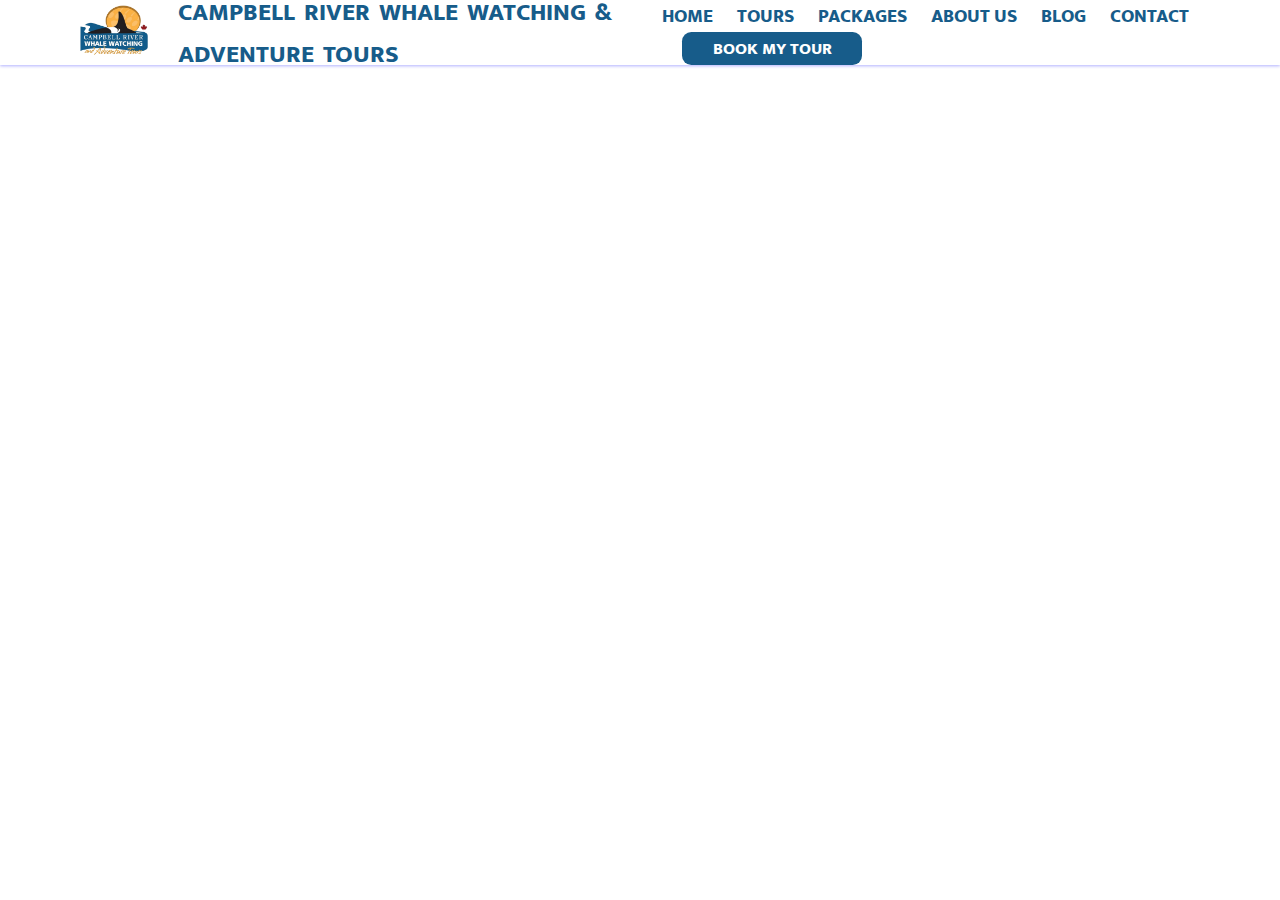
==== index.html @ de50fb1f "Update index.html" ====
<!DOCTYPE html>
<html lang="en">
<head>
    <script src="main.js"></script>
    <meta charset="UTF-8">
    <meta name="viewport" content="width=device-width, initial-scale=1.0">
    <title>Campbell River Whale Watching and Adventure Tours</title>
    <link rel="stylesheet" href="style.css">
    <link rel="stylesheet" href="https://cdnjs.cloudflare.com/ajax/libs/font-awesome/6.5.1/css/all.min.css">
    <link rel="preconnect" href="https://fonts.googleapis.com">
    <link rel="preconnect" href="https://fonts.gstatic.com" crossorigin>
    <link href="https://fonts.googleapis.com/css2?family=Mukta:wght@200;300;400;500;600;700;800&display=swap" rel="stylesheet">
</head>
<body>
    <!--Containers-->

    <!--Navbar and Video Container-->
    <div class="top-container">
        <!--Navbar-->
            <div class="navbar-top">
                <div class="logo">
                    <img onclick="homePage()" src="/assets/logotransparent.png" alt="Campbell River Whale Watching Logo" width="auto" height="68">
                </div>
                <div class="company-name">
                    <span onclick="homePage()">CAMPBELL RIVER WHALE WATCHING & ADVENTURE TOURS</span>
                </div>
                <div class="nav-list">
                        <li>
                            <a onclick="homePage()">HOME</a>
                        </li>
                        <li class="tours-trigger" id="tourTrigger">
                            <a onclick="allTours()">TOURS</a>
                            <div class="tours-menu" id="toursMenu">
                                <div class="menu-item">
                                    <a onclick="whaleTourPage()">
                                        <img src="/assets/whaletour.webp" alt="Whale Watching" class="navtourimg1">
                                        <span>WHALE WATCHING</span>
                                    </a>
                                </div>
                                <div class="menu-item">
                                    <a onclick="grizzlyTourPage()">
                                        <img src="/assets/grizzlytour.webp" alt="Grizzly Bear Tours" class="navtourimg2">
                                        <span>GRIZZLY TOURS</span>
                                    </a>
                                </div>
                                <div class="menu-item">
                                    <a onclick="kayakTourPage()">
                                        <img src="/assets/kayaktour.webp" alt="Kayaking Tours" class="navtourimg3">
                                        <span>KAYAKING TOURS</span>
                                    </a>
                                </div>
                                <div class="menu-item">
                                    <a onclick="photographyPage()">
                                        <img src="/assets/photography.webp" alt="Photography/ Eagle Tours" class="navtourimg4">
                                        <span>PHOTOGRAPHY CLASS</span>
                                    </a>
                                </div>
                                <div class="menu-item">
                                    <a onclick="rapidsTourPage()">
                                        <img src="/assets/rapidstour.webp" alt="Ocean Rapids Tours" class="navtourimg5">
                                        <span>OCEAN RAPIDS</span>
                                    </a>
                                </div>
                                <div class="menu-item">
                                    <a onclick="allTours()">
                                        <img src="/assets/bearwatertour.webp" alt="Browse All Tours" class="navtourimg6">
                                        <span>BROWSE ALL TOURS</span>
                                    </a>
                                </div>
                            </div>
                        </li>
                        <li><a href="/navpages/packages.html">PACKAGES</a></li>
                        <li><a href="/navpages/about.html">ABOUT US</a></li>
                        <li><a href="/navpages/blog.html">BLOG</a></li>
                        <li><a href="/navpages/contact.html">CONTACT</a></li>
                    <button onclick="bookingPage()">BOOK MY TOUR</button>
                </div>
            </div>
        
        <!--End of Navbar-->
        <video id="big-vid" width="100%" height="auto" autoplay muted loop class="big-vid" > <!--poster="assets/bearscene.jpg"-->
            <source src="./assets/Bear Trip Banner.mp4" type="video/mp4">
            Your browser does not support the video tag.
        </video>
        <!-- need to figure out how to do this (look at the css file for more info
            <div class="vignette"></div>-->
    </div>
    <!--End of Navbar and Video Container-->

    <div class="mid-container" id="midContainer">


    </div>


    <!--End of Containers-->
    
</body>
</html>
---- style.css ----
body {
    padding: 0;
    margin: 0; /*getting rid of the border that was around the edges on default*/
}

.top-container {
    height: auto; /* Set container height to full viewport height */
    overflow: hidden; /* Prevent vertical scrollbar */
}


.navbar-top {
    font-family: "Mukta", sans-serif;
    display: flex;
    height: 65px;
    align-items: center;
    justify-content: space-between;
    padding-left: 80px; /* Add padding instead of margin */
    padding-right: 70px; /* Add padding instead of margin */
    box-shadow: 0 2px 4px rgba(0, 0, 0, 0.1); /* Add box shadow */
    /*margin-left: 67px;  
    margin-right: 67px;*/
    box-shadow: 0px 1px 3px rgba(0, 4, 255, 0.308);
}

.navbar-top .nav-list {
    margin-left: auto;
}

.navbar-top .nav-list li {
    display: inline; /* Display list items inline */
    margin-right: 20px; /* Adjust spacing between list items */

}

.logo .company-name {
    margin-left: auto;
}

.logo {
    margin-right: 30px;
    padding-top: 10px;
    cursor: pointer;
}

.company-name {
    font-size: 19pt;
    word-spacing: 3px;
    color: #175C8A;
    font-weight: 800;
    font-style: normal;
    cursor: pointer;
}

.navbar-top button {
    margin-left: 20px; /* Adjust spacing between the last list item and the button */
    cursor: pointer;
    border: none;
    background-color: #175C8A;
    color: white;
    font-family: "Mukta", sans-serif;
    font-weight: 800;
    font-size: 13pt;
    padding: 2px;
    align-items: center;
    width: 180px;
    border-radius: 9.3px;
    text-align: center;
}

.navbar-top button:hover {
    background-color: #ad2429;
}

.nav-list li{
    display: block;    
    color: #175C8A;
    padding-bottom: 18px;
    list-style-type: none; 
}

.nav-list a {
    color:#175C8A;
    font-size: 14pt;
    font-weight: 800;
    font-style: normal;
    text-decoration: none; /*remove hyperlink underline*/
    cursor: pointer;
}

.nav-list a:hover {
    color: #ad2429; /*made the color a bit lighter so it's looks better*/
    /*color: #921B1E;*/
}

/*Nav links menu*/

.tours-menu {
    display: none;
    position: absolute;
    background-color: white;
    border: none;
    padding: 10px;
    margin-top: 5px;
    white-space: nowrap;
    left: 50%; /* Set left edge to 50% */
    transform: translateX(-60%); /* Shift back by half of its own width */
    margin-top: 10px; /* Adjust the vertical position if needed */
    border-bottom-left-radius: 9.3px;
    border-bottom-right-radius: 9.3px;
}

.tours-trigger {
    position: relative; /* Ensure proper positioning for the dropdown menu */
    text-align: center;
    cursor: pointer;
}

.tours-trigger:hover .tours-menu {
    display: block; /* Display the dropdown menu on hover */
}

.menu-item {
    display: inline-block; /* Display list items horizontally */
    vertical-align: top; /* Align items to the top */
    margin-right: 10px; /* Adjust spacing between items */
    margin-left: 10px;
    margin-bottom: 14px;
    height: 250px;
    width: 230px;
    cursor: pointer;
}

.menu-item a {
    display: block; /* Ensure the entire block is clickable */
    text-align: center; /* Center text */
}

.menu-item img {
    display: block;  /*Ensure images are block elements */
    margin: 0 auto; /* Center images horizontally */
    /*width: 100%; /* Ensure the image takes up the entire width of the container */
    /*height: auto; /* Allow the image to adjust its height proportionally */
    /*object-fit: cover; /* Crop the image to cover the container */
    /*overflow: hidden;
    display: flex;*/
    justify-content: center;
    width: 100%;
    height: 225px; /* Set your fixed Limit */
    object-fit: cover;
    border-radius: 9.3px;
    margin-bottom: 5px;
}



/*Vignette around video - need to figure out how to do this so that the video and vignette are in a 
separate container of their own so I can put the effect on the video only. Right now, it's putting it over
everything in it's radius- the tours drop down menu and everything. Every time I've made a new container for 
the video and vignette, it makes it so the tours drop down menu doesn't show. I've tried changing the z-index 
and it didn't work.
.vignette {
    position: absolute;
    top: 65px;
    left: 0;
    width: 100%;
    height: 787.38px;
    background: radial-gradient(ellipse at center, rgba(0, 0, 0, 0) 0%, rgba(0, 0, 0, 0.4) 100%); /*0,0,0, is black, another 0 is transparent. 0.4 is 40% transparency*/
/*}*/



/*Landing Page Image Cards*/

.mid-container {
    margin-top: 70px;
    text-align: center;
    align-items: flex-start;
    display: flex;
    flex-wrap: wrap; /* Allow items to wrap if they exceed the container's width */
    justify-content: center;
}

.mid-container span {
    font-family: "Mukta", sans-serif;
    font-size: 21pt;
    word-spacing: 3px;
    color: #175C8A;
    font-weight: 800;
    font-style: normal;
    text-align: center;
    display: block;
    margin-bottom: 20px;
    width: 100%;
}

.img-containers {
    display: flex;
    justify-content: center;
    align-items: center;
    margin: 10px;
}

.img1:hover {
    cursor: pointer;
}

.img1:hover .img-caption {
    color: #ad2429;
}

.img1:hover .img-text {
    color: #ad2429;
}

.img1:hover {
    background-color: rgba(180, 0, 6, 0.068);
}

.img1 {
    display: block;
    margin: 10px;
    width: 290px;
    height: 455px;
    /*height: 440px; /* Set your fixed Limit */
    object-fit: cover;
    border-radius: 11px;
    border: 2px solid rgba(173, 36, 41, 0.1);
    overflow: hidden;
    position: relative;
    text-align: center;
    padding: 10px;
    padding-top: 10px;
}

.imgcss {
    display: flex;
    justify-content: center;
    height: 340px;
}

.imgcss img{
    width: 100%;
    height: auto; /* Set your fixed Limit */
    /*width: calc(100% - 10px); /* Adjust the width of the image */
    /*height: calc(100% - 10px); /* Adjust the height of the image */
    object-fit: cover;
    border-radius: 9.3px;
 
}

.img-caption {
    font-family: "Mukta", sans-serif;
    width: 100%;
    color:#175C8A;
    font-size: 14pt;
    font-weight: 800;
    font-style: normal;
    text-decoration: none;  /* Text color */
    text-align: left; /* align text */
    margin-top: 5px;
}

.img-text {
    font-family: "Mukta", sans-serif;
    color: #104364;
    font-size: 11pt;
    font-weight: 400;
    font-style: normal;
    text-decoration: none;
    text-align: left;
}
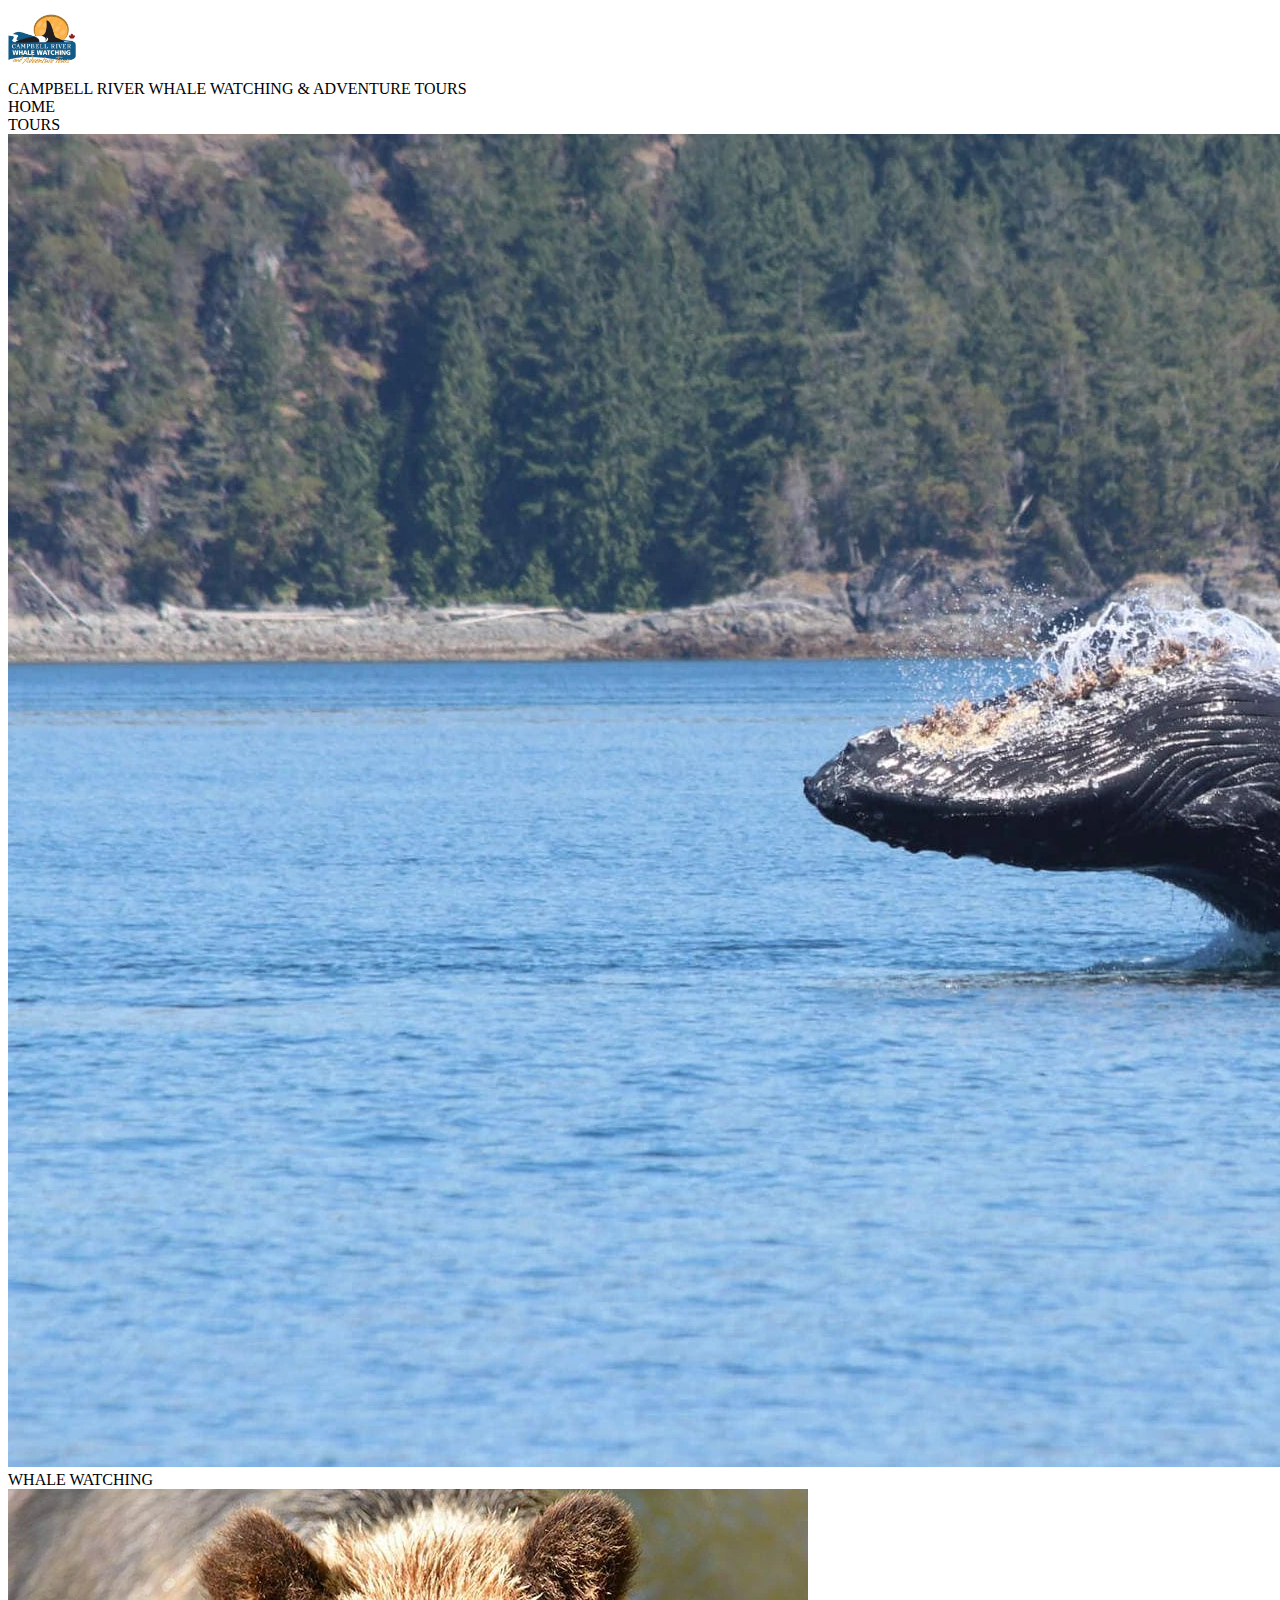
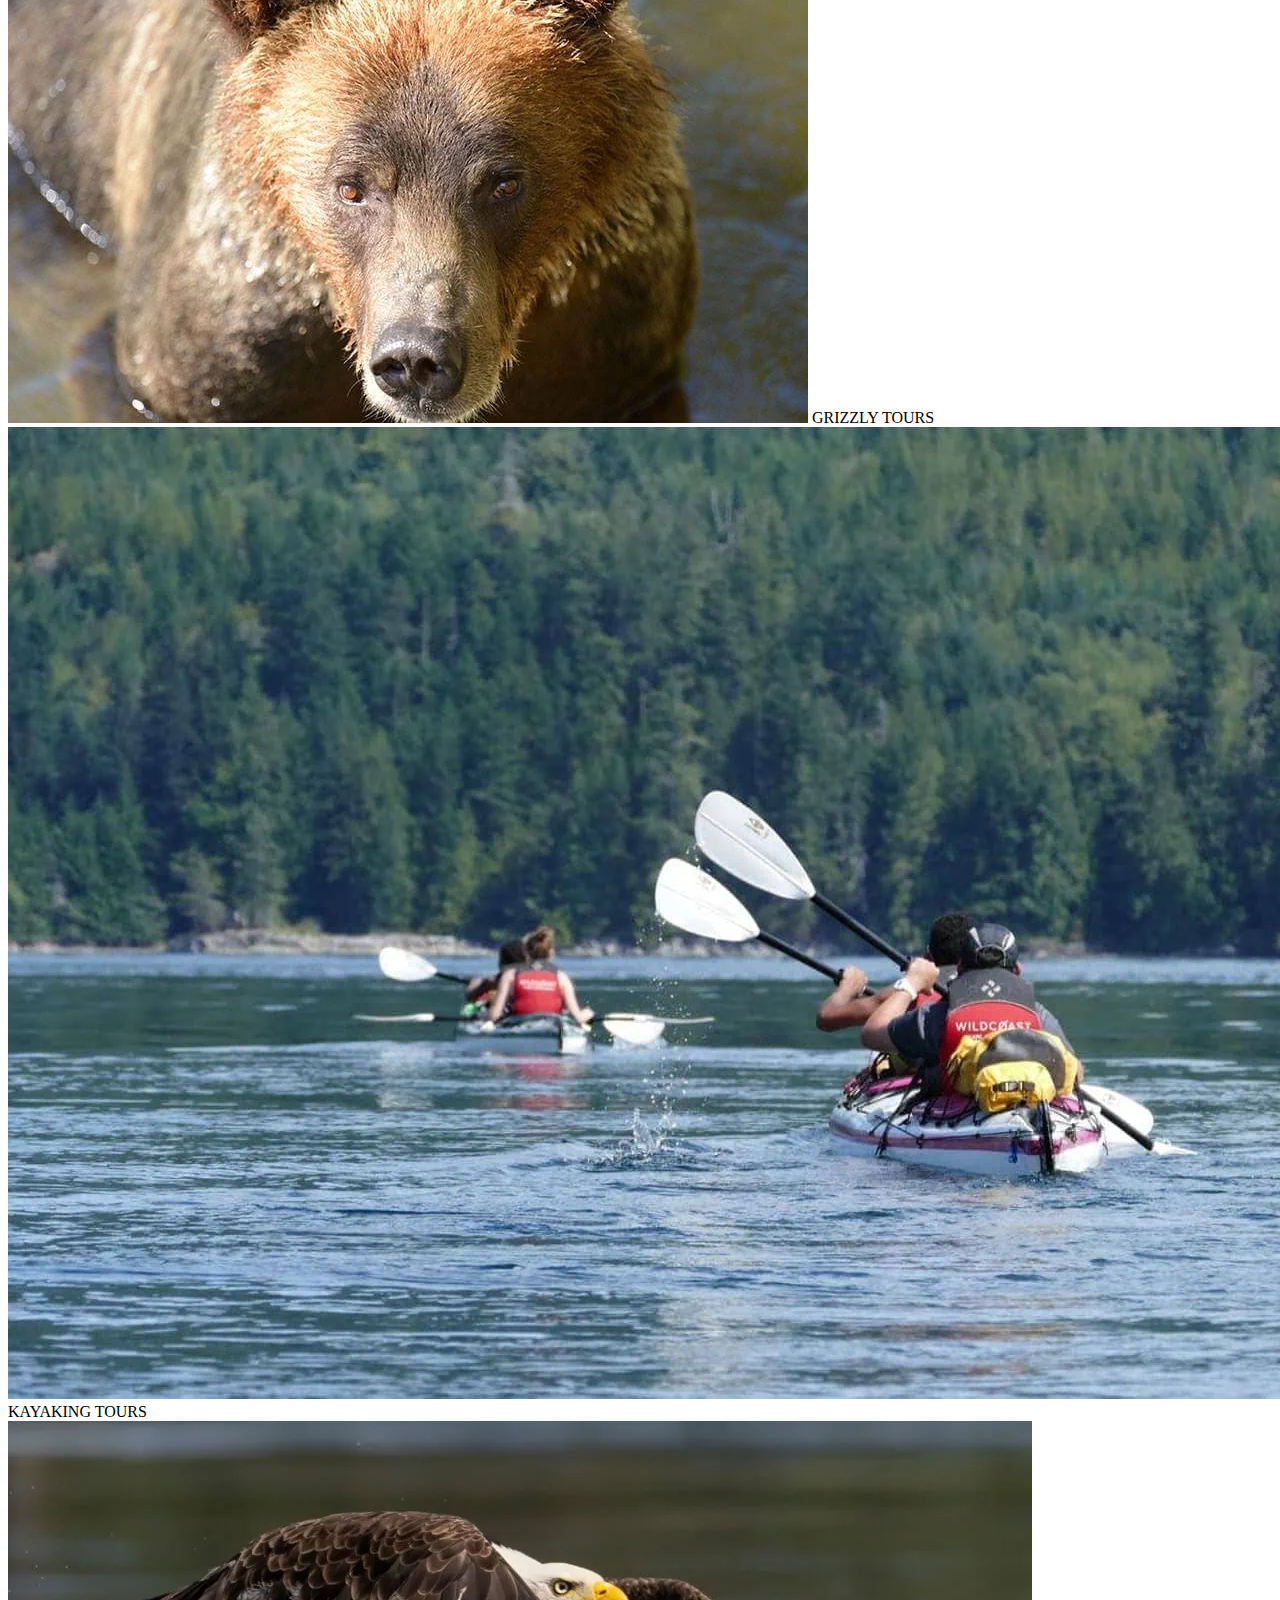
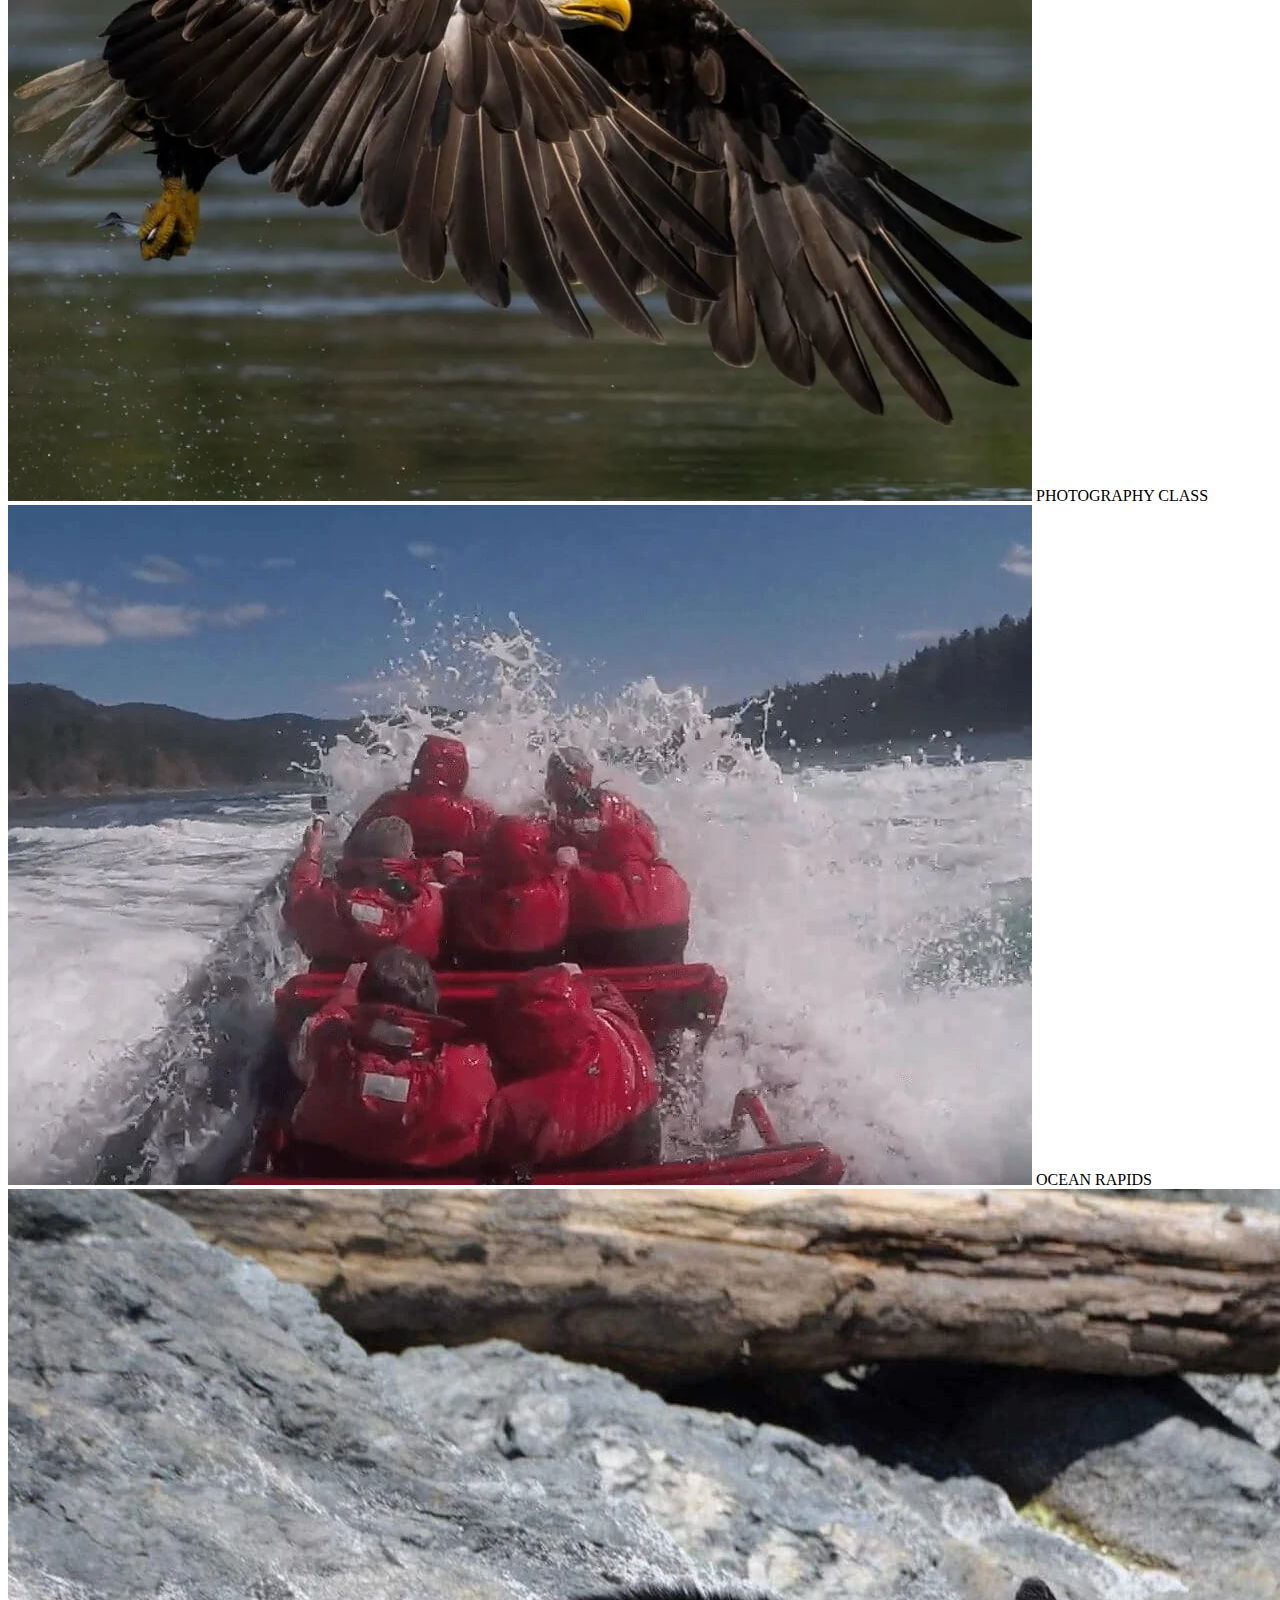
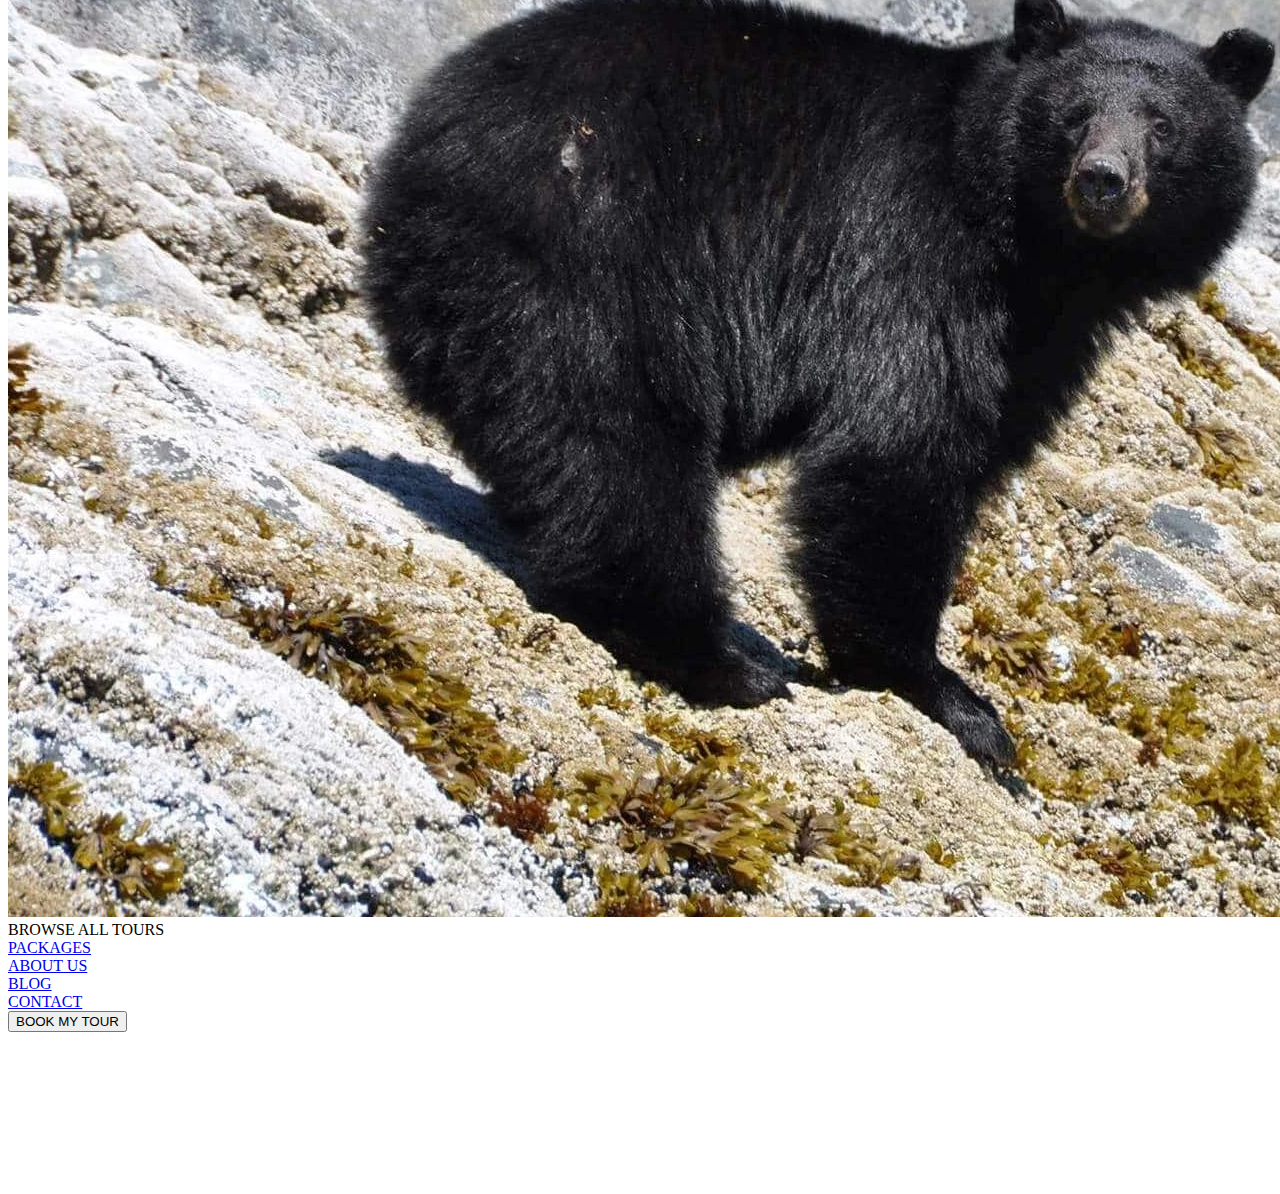
==== commit f76d8fa0: "Update index.html" ====
--- a/index.html
+++ b/index.html
@@ -5,7 +5,7 @@
     <meta charset="UTF-8">
     <meta name="viewport" content="width=device-width, initial-scale=1.0">
     <title>Campbell River Whale Watching and Adventure Tours</title>
-    <link rel="stylesheet" href="style.css">
+    <link rel="stylesheet" href="hometest.css">
     <link rel="stylesheet" href="https://cdnjs.cloudflare.com/ajax/libs/font-awesome/6.5.1/css/all.min.css">
     <link rel="preconnect" href="https://fonts.googleapis.com">
     <link rel="preconnect" href="https://fonts.gstatic.com" crossorigin>
@@ -13,13 +13,11 @@
 </head>
 <body>
     <!--Containers-->
-
-    <!--Navbar and Video Container-->
     <div class="top-container">
         <!--Navbar-->
             <div class="navbar-top">
                 <div class="logo">
-                    <img onclick="homePage()" src="/assets/logotransparent.png" alt="Campbell River Whale Watching Logo" width="auto" height="68">
+                    <img onclick="homePage()" src="./assets/logotransparent.png" alt="Campbell River Whale Watching Logo" width="auto" height="68">
                 </div>
                 <div class="company-name">
                     <span onclick="homePage()">CAMPBELL RIVER WHALE WATCHING & ADVENTURE TOURS</span>
@@ -78,18 +76,14 @@
             </div>
         
         <!--End of Navbar-->
+    </div>
+
+
+    <div class="mid-container" id="midContainer">
         <video id="big-vid" width="100%" height="auto" autoplay muted loop class="big-vid" > <!--poster="assets/bearscene.jpg"-->
             <source src="./assets/Bear Trip Banner.mp4" type="video/mp4">
             Your browser does not support the video tag.
         </video>
-        <!-- need to figure out how to do this (look at the css file for more info
-            <div class="vignette"></div>-->
-    </div>
-    <!--End of Navbar and Video Container-->
-
-    <div class="mid-container" id="midContainer">
-
-
     </div>
 
 
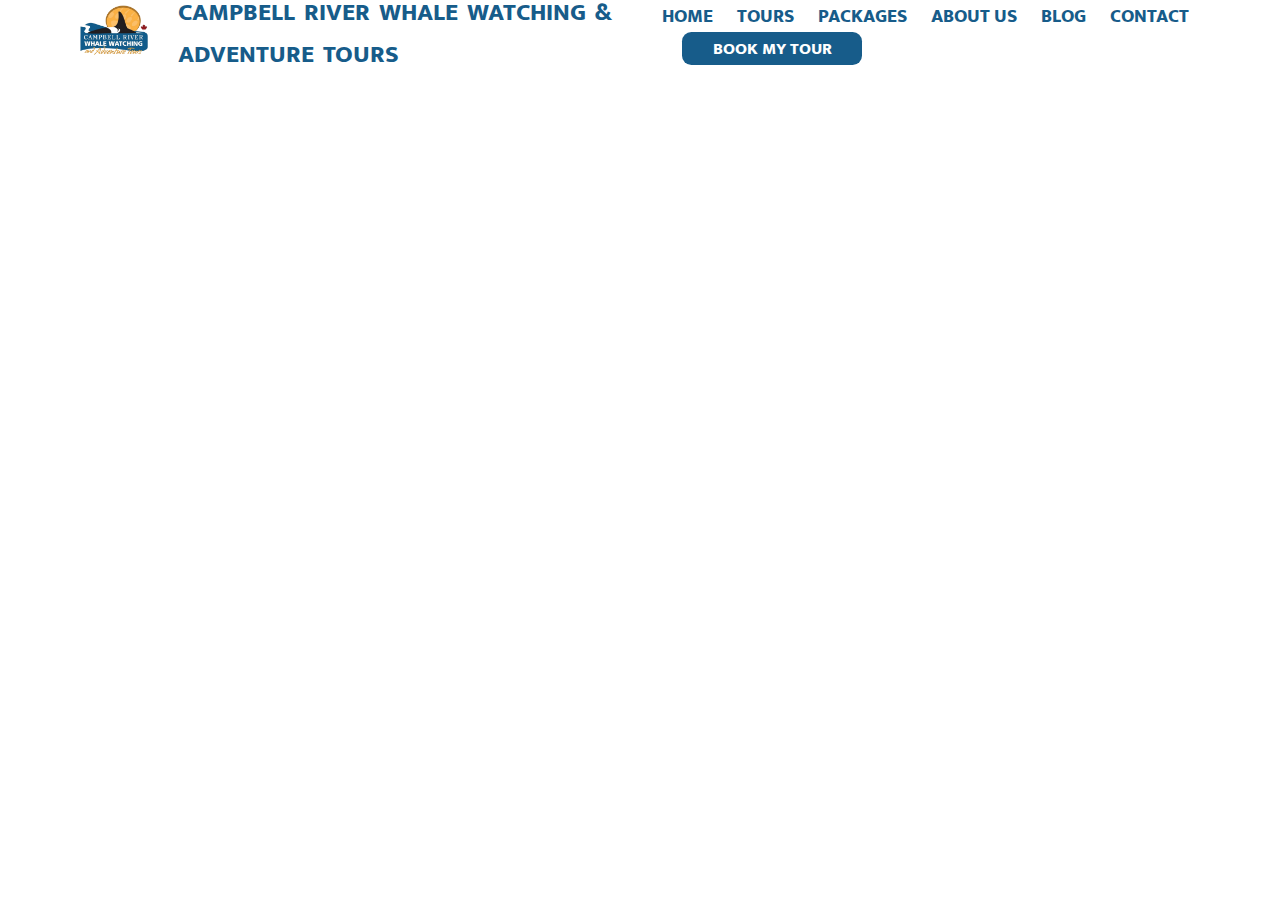
==== commit c351be38: "Update index.html" ====
--- a/index.html
+++ b/index.html
@@ -5,7 +5,7 @@
     <meta charset="UTF-8">
     <meta name="viewport" content="width=device-width, initial-scale=1.0">
     <title>Campbell River Whale Watching and Adventure Tours</title>
-    <link rel="stylesheet" href="hometest.css">
+    <link rel="stylesheet" href="style.css">
     <link rel="stylesheet" href="https://cdnjs.cloudflare.com/ajax/libs/font-awesome/6.5.1/css/all.min.css">
     <link rel="preconnect" href="https://fonts.googleapis.com">
     <link rel="preconnect" href="https://fonts.gstatic.com" crossorigin>
@@ -17,7 +17,7 @@
         <!--Navbar-->
             <div class="navbar-top">
                 <div class="logo">
-                    <img onclick="homePage()" src="./assets/logotransparent.png" alt="Campbell River Whale Watching Logo" width="auto" height="68">
+                    <img onclick="homePage()" src="assets/logotransparent.png" alt="Campbell River Whale Watching Logo" width="auto" height="68">
                 </div>
                 <div class="company-name">
                     <span onclick="homePage()">CAMPBELL RIVER WHALE WATCHING & ADVENTURE TOURS</span>
--- a/style.css
+++ b/style.css
@@ -0,0 +1,272 @@
+body {
+    padding: 0;
+    margin: 0; /*getting rid of the border that was around the edges on default*/
+}
+
+.top-container {
+    height: auto; /* Set container height to full viewport height */
+    overflow: hidden; /* Prevent vertical scrollbar */
+}
+
+
+.navbar-top {
+    font-family: "Mukta", sans-serif;
+    display: flex;
+    height: 65px;
+    align-items: center;
+    justify-content: space-between;
+    padding-left: 80px; /* Add padding instead of margin */
+    padding-right: 70px; /* Add padding instead of margin */
+    box-shadow: 0 2px 4px rgba(0, 0, 0, 0.1); /* Add box shadow */
+    /*margin-left: 67px;  
+    margin-right: 67px;*/
+    box-shadow: 0px 1px 3px rgba(0, 4, 255, 0.308);
+}
+
+.navbar-top .nav-list {
+    margin-left: auto;
+}
+
+.navbar-top .nav-list li {
+    display: inline; /* Display list items inline */
+    margin-right: 20px; /* Adjust spacing between list items */
+
+}
+
+.logo .company-name {
+    margin-left: auto;
+}
+
+.logo {
+    margin-right: 30px;
+    padding-top: 10px;
+    cursor: pointer;
+}
+
+.company-name {
+    font-size: 19pt;
+    word-spacing: 3px;
+    color: #175C8A;
+    font-weight: 800;
+    font-style: normal;
+    cursor: pointer;
+}
+
+.navbar-top button {
+    margin-left: 20px; /* Adjust spacing between the last list item and the button */
+    cursor: pointer;
+    border: none;
+    background-color: #175C8A;
+    color: white;
+    font-family: "Mukta", sans-serif;
+    font-weight: 800;
+    font-size: 13pt;
+    padding: 2px;
+    align-items: center;
+    width: 180px;
+    border-radius: 9.3px;
+    text-align: center;
+}
+
+.navbar-top button:hover {
+    background-color: #ad2429;
+}
+
+.nav-list li{
+    display: block;    
+    color: #175C8A;
+    padding-bottom: 18px;
+    list-style-type: none; 
+}
+
+.nav-list a {
+    color:#175C8A;
+    font-size: 14pt;
+    font-weight: 800;
+    font-style: normal;
+    text-decoration: none; /*remove hyperlink underline*/
+    cursor: pointer;
+}
+
+.nav-list a:hover {
+    color: #ad2429; /*made the color a bit lighter so it's looks better*/
+    /*color: #921B1E;*/
+}
+
+/*Nav links menu*/
+
+.tours-menu {
+    display: none;
+    position: absolute;
+    background-color: white;
+    border: none;
+    padding: 10px;
+    margin-top: 5px;
+    white-space: nowrap;
+    left: 50%; /* Set left edge to 50% */
+    transform: translateX(-60%); /* Shift back by half of its own width */
+    margin-top: 10px; /* Adjust the vertical position if needed */
+    border-bottom-left-radius: 9.3px;
+    border-bottom-right-radius: 9.3px;
+}
+
+.tours-trigger {
+    position: relative; /* Ensure proper positioning for the dropdown menu */
+    text-align: center;
+    cursor: pointer;
+}
+
+.tours-trigger:hover .tours-menu {
+    display: block; /* Display the dropdown menu on hover */
+}
+
+.menu-item {
+    display: inline-block; /* Display list items horizontally */
+    vertical-align: top; /* Align items to the top */
+    margin-right: 10px; /* Adjust spacing between items */
+    margin-left: 10px;
+    margin-bottom: 14px;
+    height: 250px;
+    width: 230px;
+    cursor: pointer;
+}
+
+.menu-item a {
+    display: block; /* Ensure the entire block is clickable */
+    text-align: center; /* Center text */
+}
+
+.menu-item img {
+    display: block;  /*Ensure images are block elements */
+    margin: 0 auto; /* Center images horizontally */
+    /*width: 100%; /* Ensure the image takes up the entire width of the container */
+    /*height: auto; /* Allow the image to adjust its height proportionally */
+    /*object-fit: cover; /* Crop the image to cover the container */
+    /*overflow: hidden;
+    display: flex;*/
+    justify-content: center;
+    width: 100%;
+    height: 225px; /* Set your fixed Limit */
+    object-fit: cover;
+    border-radius: 9.3px;
+    margin-bottom: 5px;
+}
+
+
+
+/*Vignette around video - need to figure out how to do this so that the video and vignette are in a 
+separate container of their own so I can put the effect on the video only. Right now, it's putting it over
+everything in it's radius- the tours drop down menu and everything. Every time I've made a new container for 
+the video and vignette, it makes it so the tours drop down menu doesn't show. I've tried changing the z-index 
+and it didn't work.
+.vignette {
+    position: absolute;
+    top: 65px;
+    left: 0;
+    width: 100%;
+    height: 787.38px;
+    background: radial-gradient(ellipse at center, rgba(0, 0, 0, 0) 0%, rgba(0, 0, 0, 0.4) 100%); /*0,0,0, is black, another 0 is transparent. 0.4 is 40% transparency*/
+/*}*/
+
+
+
+/*Landing Page Image Cards*/
+
+.mid-container {
+    margin-top: 70px;
+    text-align: center;
+    align-items: flex-start;
+    display: flex;
+    flex-wrap: wrap; /* Allow items to wrap if they exceed the container's width */
+    justify-content: center;
+}
+
+.mid-container span {
+    font-family: "Mukta", sans-serif;
+    font-size: 21pt;
+    word-spacing: 3px;
+    color: #175C8A;
+    font-weight: 800;
+    font-style: normal;
+    text-align: center;
+    display: block;
+    margin-bottom: 20px;
+    width: 100%;
+}
+
+.img-containers {
+    display: flex;
+    justify-content: center;
+    align-items: center;
+    margin: 10px;
+}
+
+.img1:hover {
+    cursor: pointer;
+}
+
+.img1:hover .img-caption {
+    color: #ad2429;
+}
+
+.img1:hover .img-text {
+    color: #ad2429;
+}
+
+.img1:hover {
+    background-color: rgba(180, 0, 6, 0.068);
+}
+
+.img1 {
+    display: block;
+    margin: 10px;
+    width: 290px;
+    height: 455px;
+    /*height: 440px; /* Set your fixed Limit */
+    object-fit: cover;
+    border-radius: 11px;
+    border: 2px solid rgba(173, 36, 41, 0.1);
+    overflow: hidden;
+    position: relative;
+    text-align: center;
+    padding: 10px;
+    padding-top: 10px;
+}
+
+.imgcss {
+    display: flex;
+    justify-content: center;
+    height: 340px;
+}
+
+.imgcss img{
+    width: 100%;
+    height: auto; /* Set your fixed Limit */
+    /*width: calc(100% - 10px); /* Adjust the width of the image */
+    /*height: calc(100% - 10px); /* Adjust the height of the image */
+    object-fit: cover;
+    border-radius: 9.3px;
+ 
+}
+
+.img-caption {
+    font-family: "Mukta", sans-serif;
+    width: 100%;
+    color:#175C8A;
+    font-size: 14pt;
+    font-weight: 800;
+    font-style: normal;
+    text-decoration: none;  /* Text color */
+    text-align: left; /* align text */
+    margin-top: 5px;
+}
+
+.img-text {
+    font-family: "Mukta", sans-serif;
+    color: #104364;
+    font-size: 11pt;
+    font-weight: 400;
+    font-style: normal;
+    text-decoration: none;
+    text-align: left;
+}